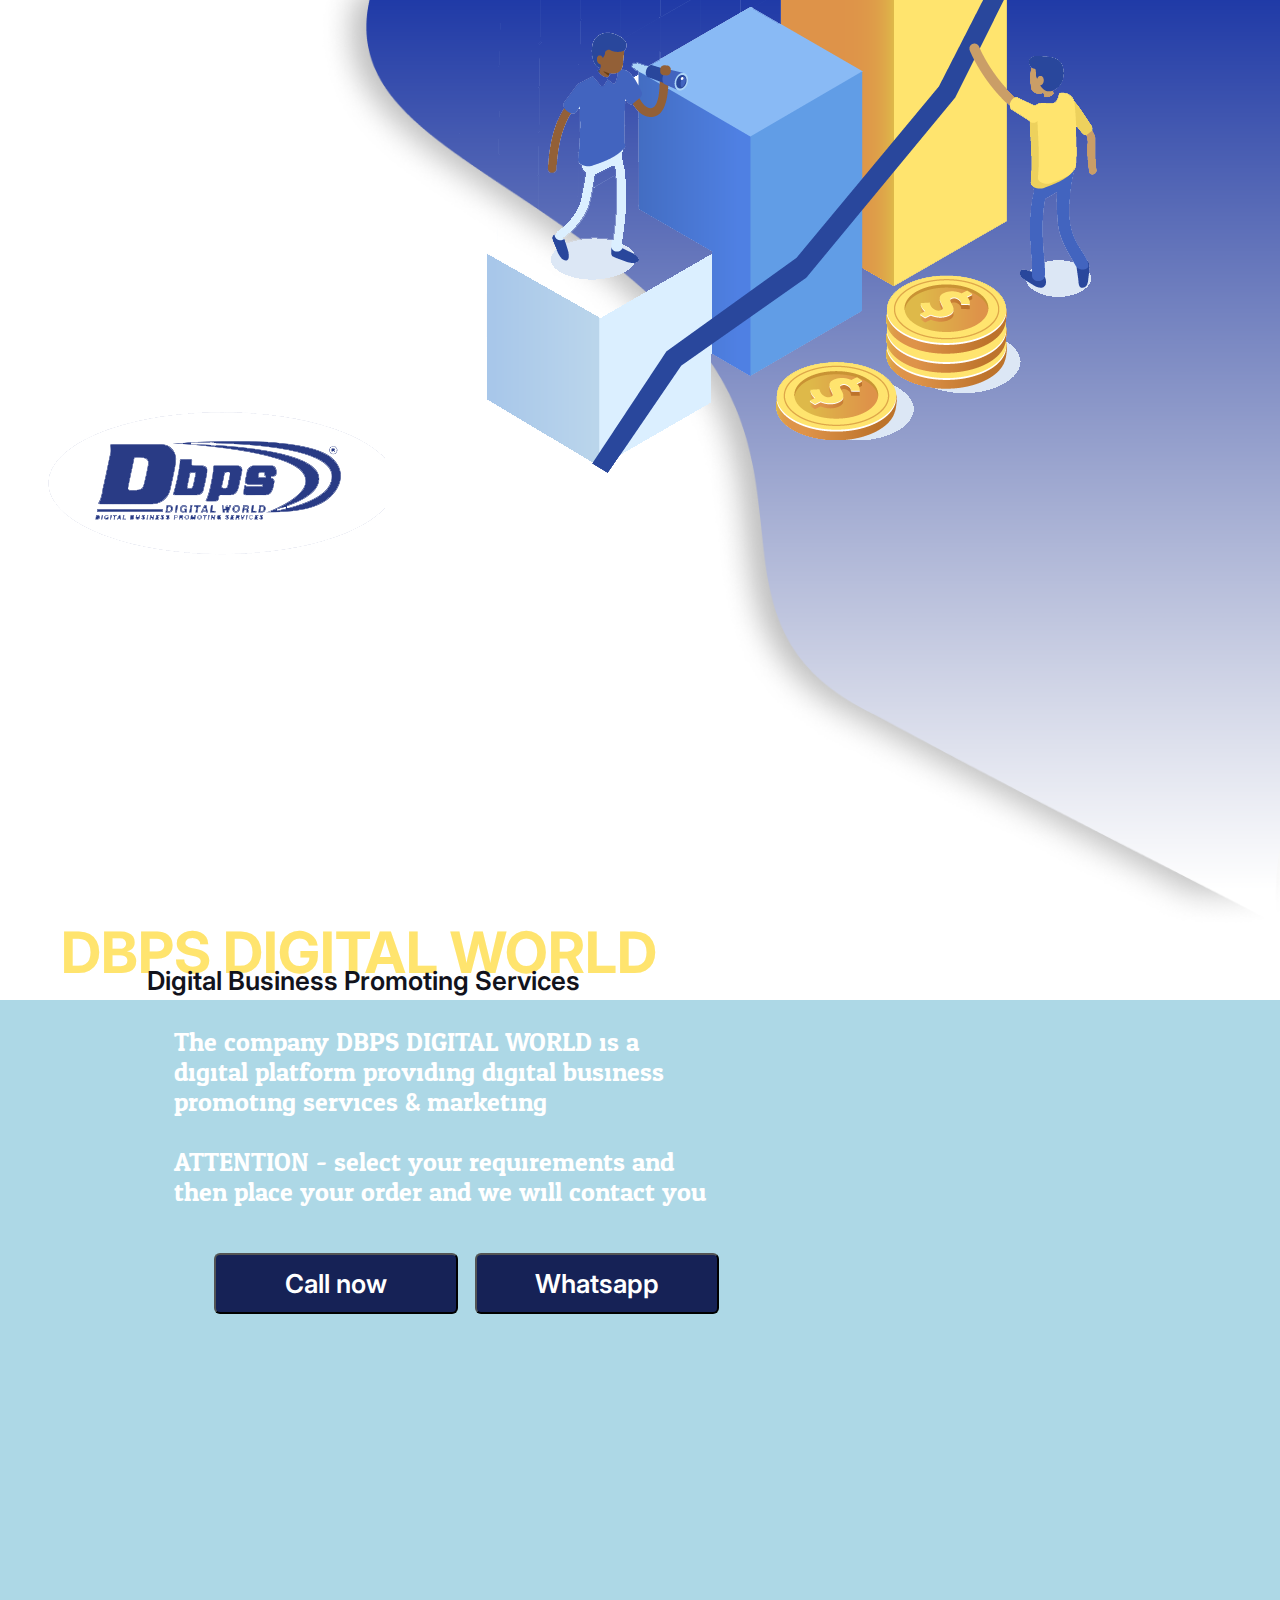
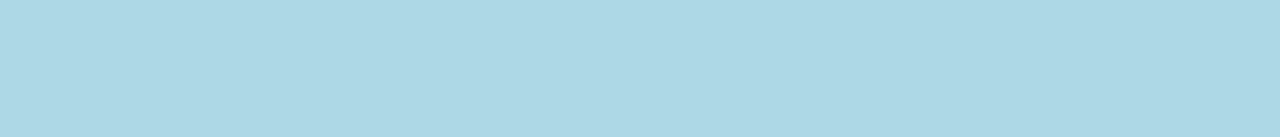
==== index.html @ c1bd0f58 "project started & home page design completed" ====
<!DOCTYPE html>
<html lang="en">
<head>
    <meta charset="UTF-8">
    <meta name="viewport" content="width=device-width, initial-scale=1.0">
    <title>Document</title>
    <link rel="stylesheet" href="style.css">
    <link href="https://cdn.jsdelivr.net/npm/bootstrap@5.3.0/dist/css/bootstrap.min.css" rel="stylesheet" integrity="sha384-9ndCyUaIbzAi2FUVXJi0CjmCapSmO7SnpJef0486qhLnuZ2cdeRhO02iuK6FUUVM" crossorigin="anonymous">
</head>
<body>
    <div class="main-container">
        <img class="home-vector" src="dbps-web/Frame5.png" alt="">
    </div>
    <div class="container-fluid home">
        <div class="row">
            <div class="col-6">
                <img class="logo" src="dbps-web/logo-new.png" alt="">
                <img class="grow-png" src="dbps-web/grow.png" alt="">
            </div>
            <div class="col-6">
                <nav>
                   <p>Home</p>
                   <p>About us</p>
                   <p>Services</p>
                   <p>Gallery</p>
                   <p>Contact us</p>
                </nav>
                <p class="sub-head">DBPS DIGITAL WORLD</p>
                <p class="full-name">Digital Business Promoting Services</p>
                <p class="decsription">
                    The company DBPS DIGITAL WORLD is a <br> digital platform providing digital business <br> promoting services & marketing
                               <br><br>
                    ATTENTION - select your requirements and <br> then place your order and we will contact you
                </p>
                <button class="btn-class">Call now</button>
                <button class="btn-class">Whatsapp</button>
            </div>
        </div>
    </div>

    <script src="https://cdn.jsdelivr.net/npm/bootstrap@5.3.0/dist/js/bootstrap.bundle.min.js" integrity="sha384-geWF76RCwLtnZ8qwWowPQNguL3RmwHVBC9FhGdlKrxdiJJigb/j/68SIy3Te4Bkz" crossorigin="anonymous"></script>
</body>
</html>
---- style.css ----
@import url('https://fonts.googleapis.com/css2?family=Inter:wght@700&display=swap');
@import url('https://fonts.googleapis.com/css2?family=Inter:wght@700&family=Odor+Mean+Chey&display=swap');


*{
    margin: 0;
    padding: 0;
}
.main-container{
    width: 100%;
    height: 600px;
    background-color: lightcyan;
}
.home-vector{
    width: 100%;
    height: 1000px;
}
nav p{
    display: inline;
    padding-left: 92px;
    font-size: 22px;
    font-weight: bold;
    position: relative;
    right: 217px;
    top: 12px;
    color: #fff;
}
.sub-head{
    color: #FFE46E;
    font-family: "Inter";
    font-size: 57px;
    font-style: normal;
    font-weight: 700;
    line-height: normal;
    position: relative;
    top: 97px;
    left: 61px;
}
.full-name{
    color: #12131C;
    font-family: Inter;
    font-size: 26px;
    font-style: normal;
    font-weight: 600;
    line-height: normal;
    position: relative;
    top: 75px;
    left: 147px;
}
.decsription{
    color: #fff;
    font-family: Odor Mean Chey;
    font-size: 26px;
    font-style: normal;
    font-weight: 400;
    line-height: 30px; /* 115.385% */
    position: relative;
    top: 107px;
    left: 174px;
}
.btn-class{
    color: #FFF;
    font-family: Inter;
    font-size: 26px;
    font-style: normal;
    font-weight: 600;
    line-height: normal;
    background: #162256;
    width: 244px;
    height: 61px;
    flex-shrink: 0;
    margin-left: 13px;
    border-radius: 6px;
    position: relative;
    top: 152px;
    left: 201px;
}
.home{
    background: lightblue;
}
.logo{
    position: relative;
    bottom: 148px;
    padding-left: 35px;
}
.row{
    position: relative;
    bottom: 575px;
}
.grow-png{
    position: relative;
    bottom: 295px;
}
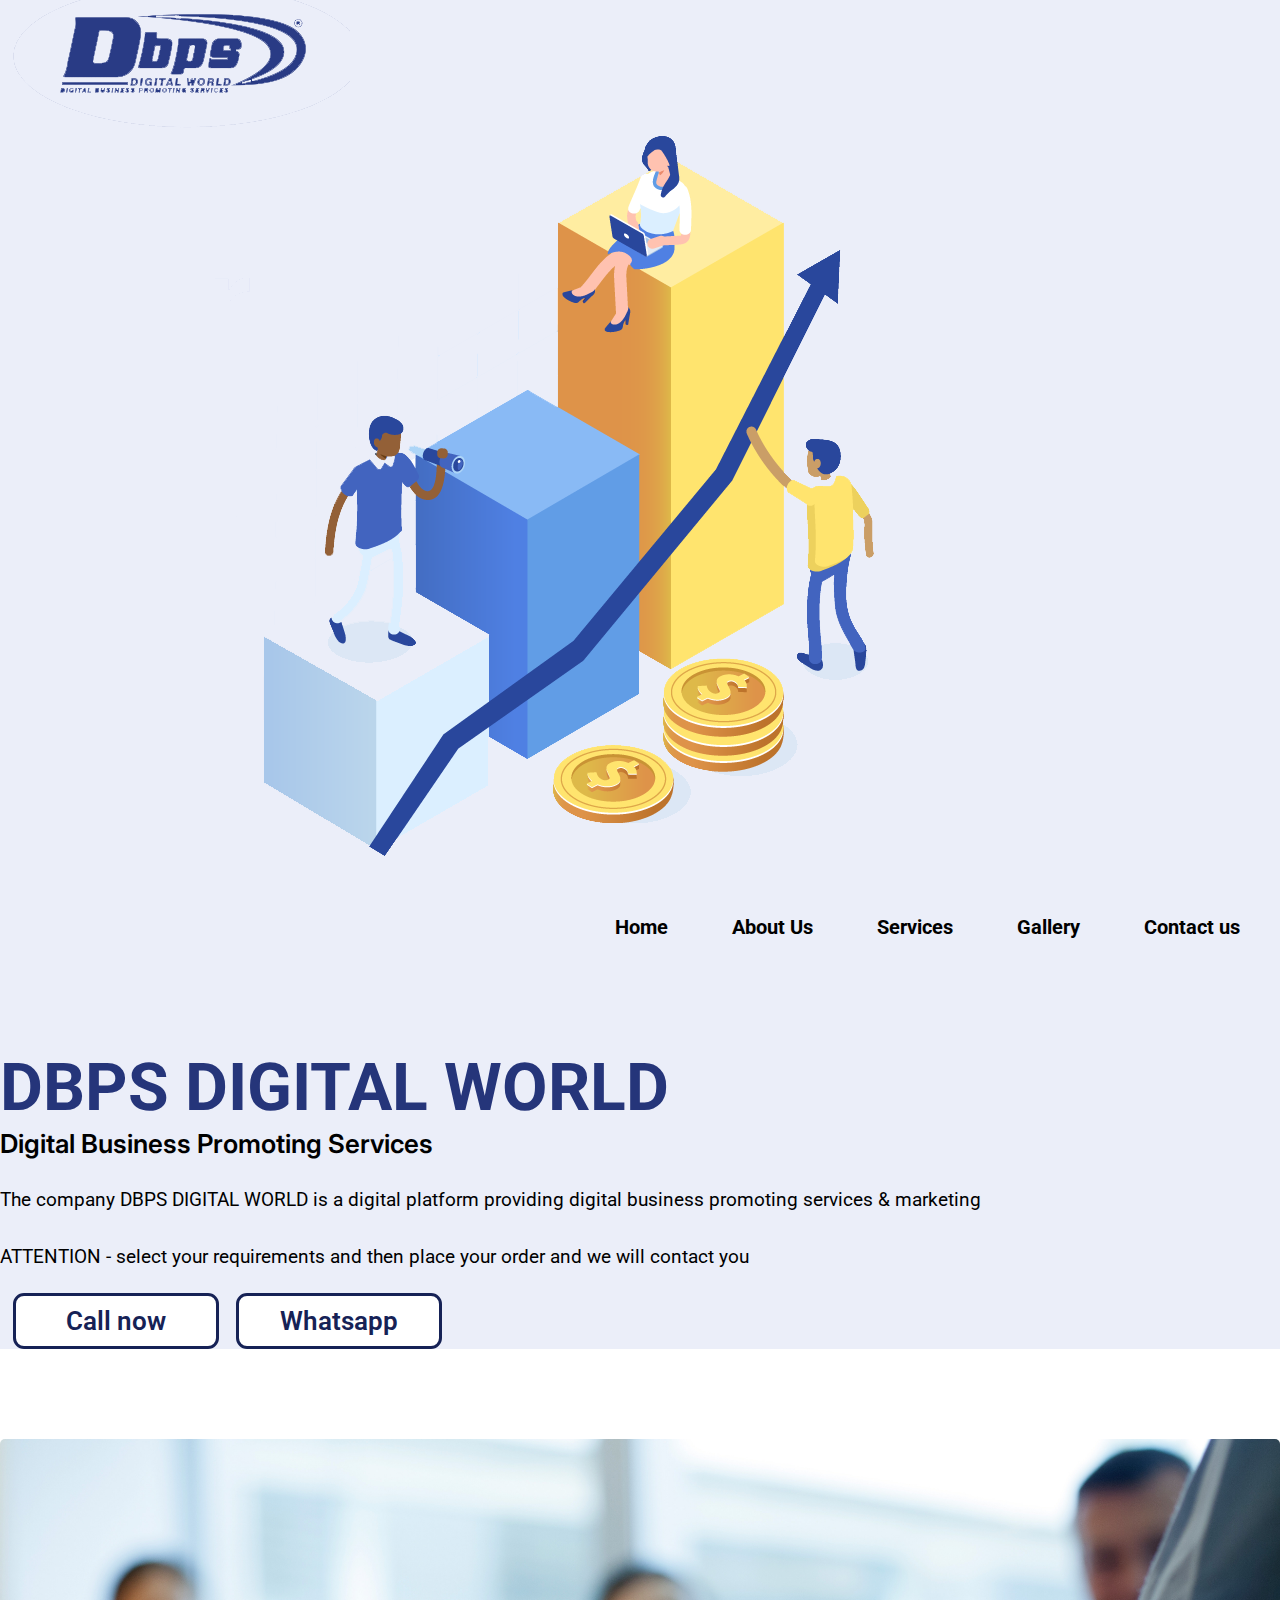
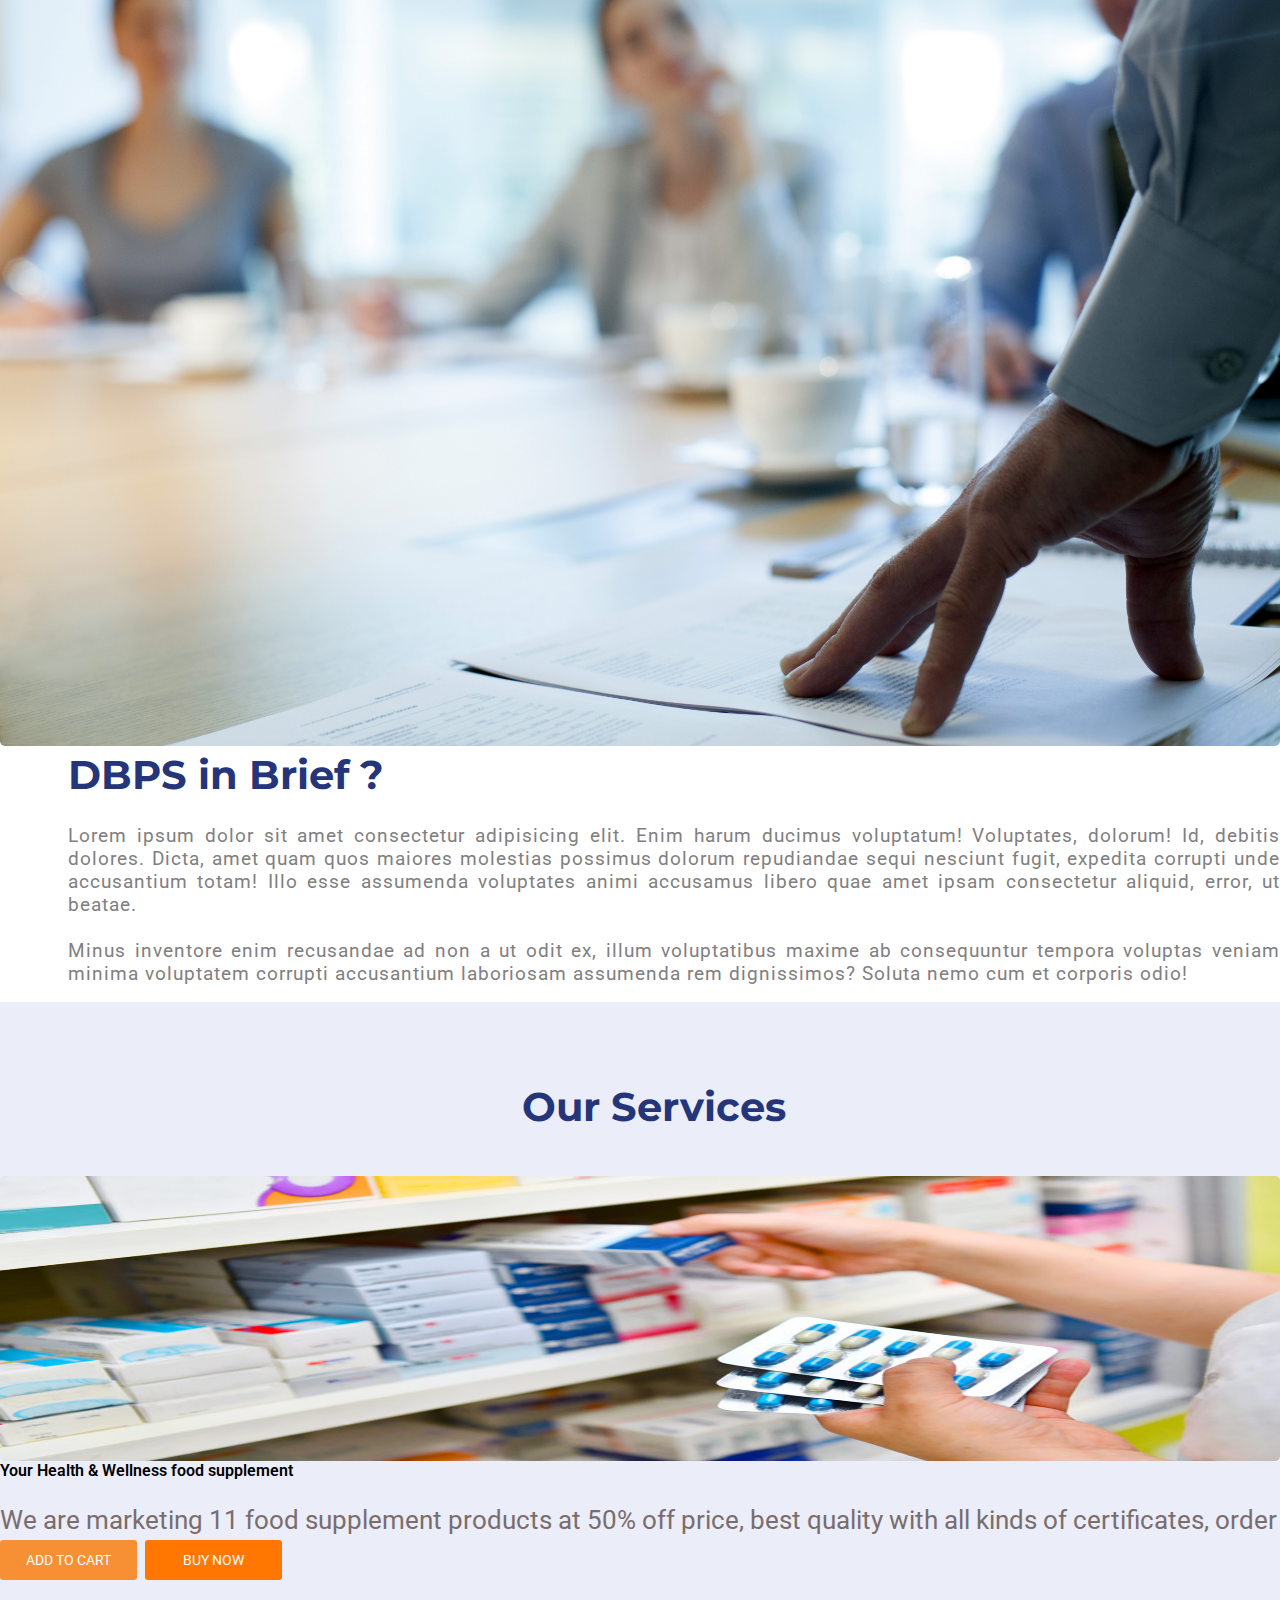
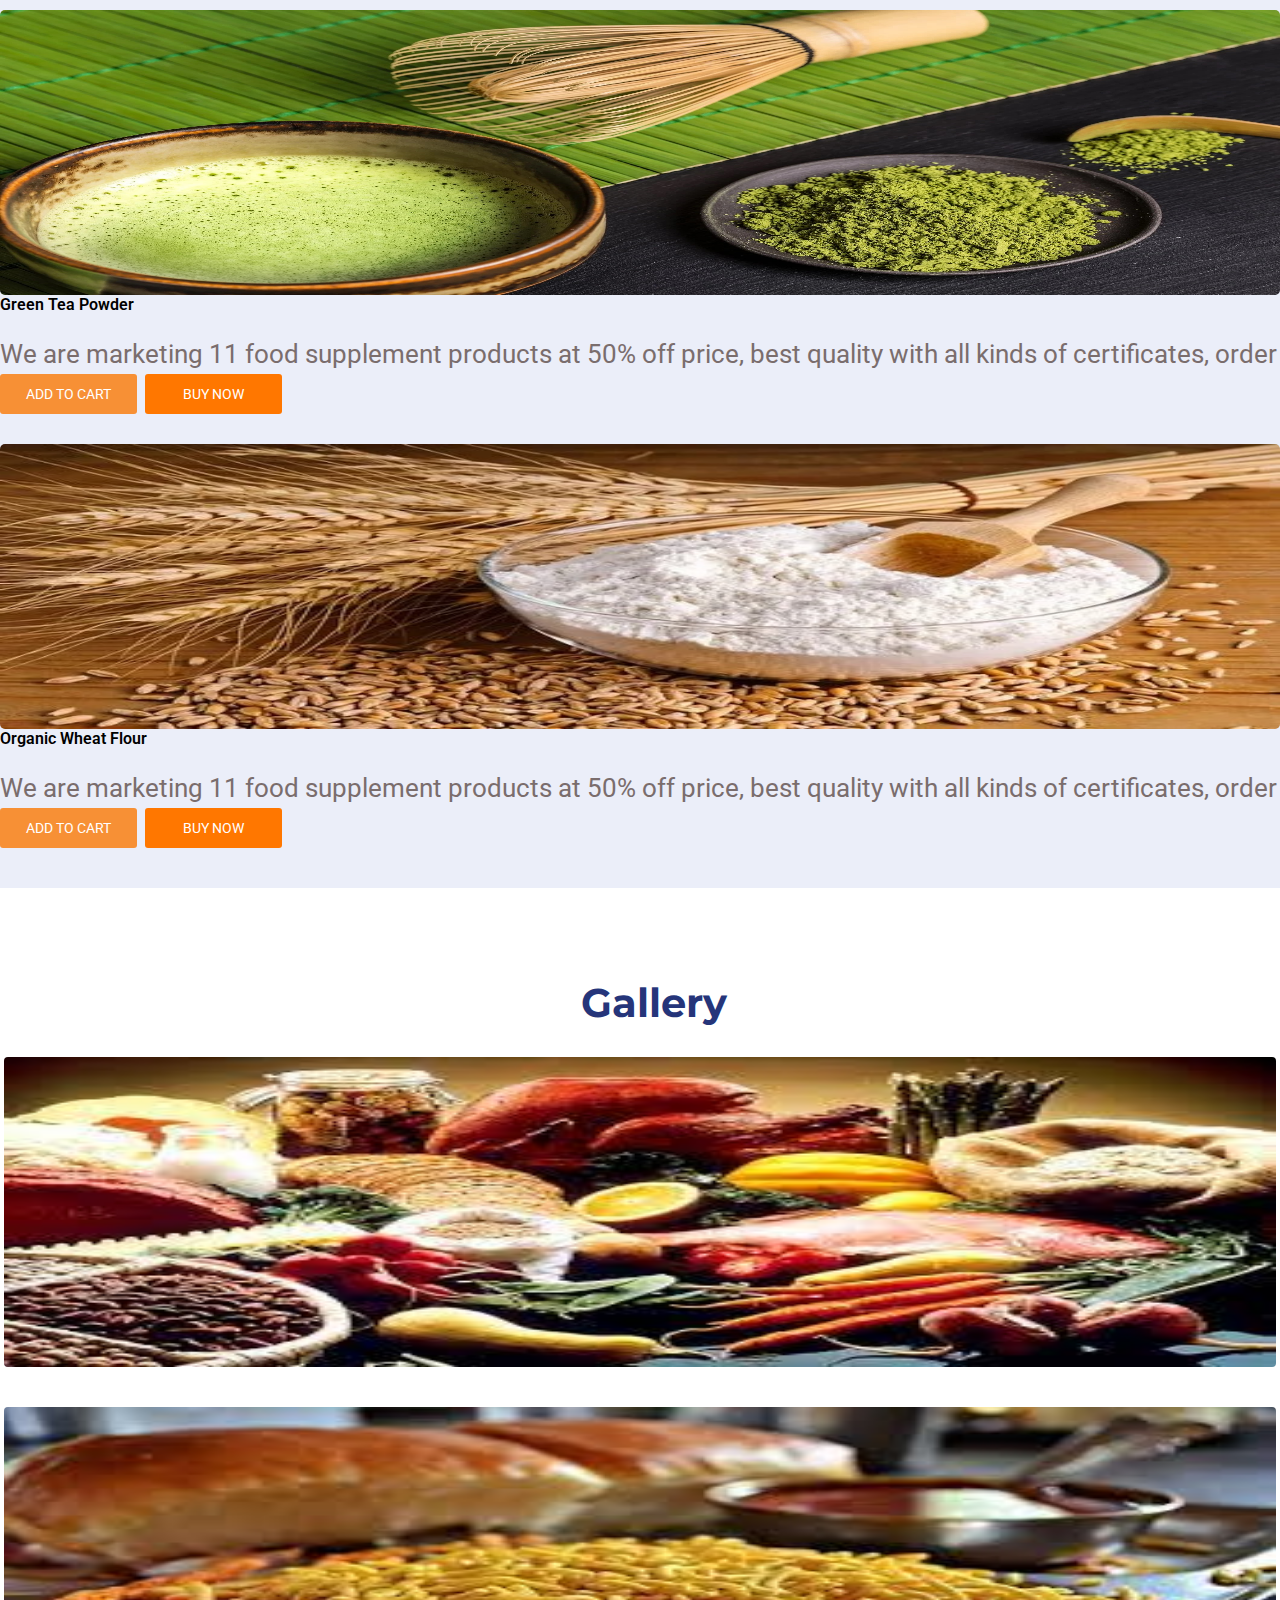
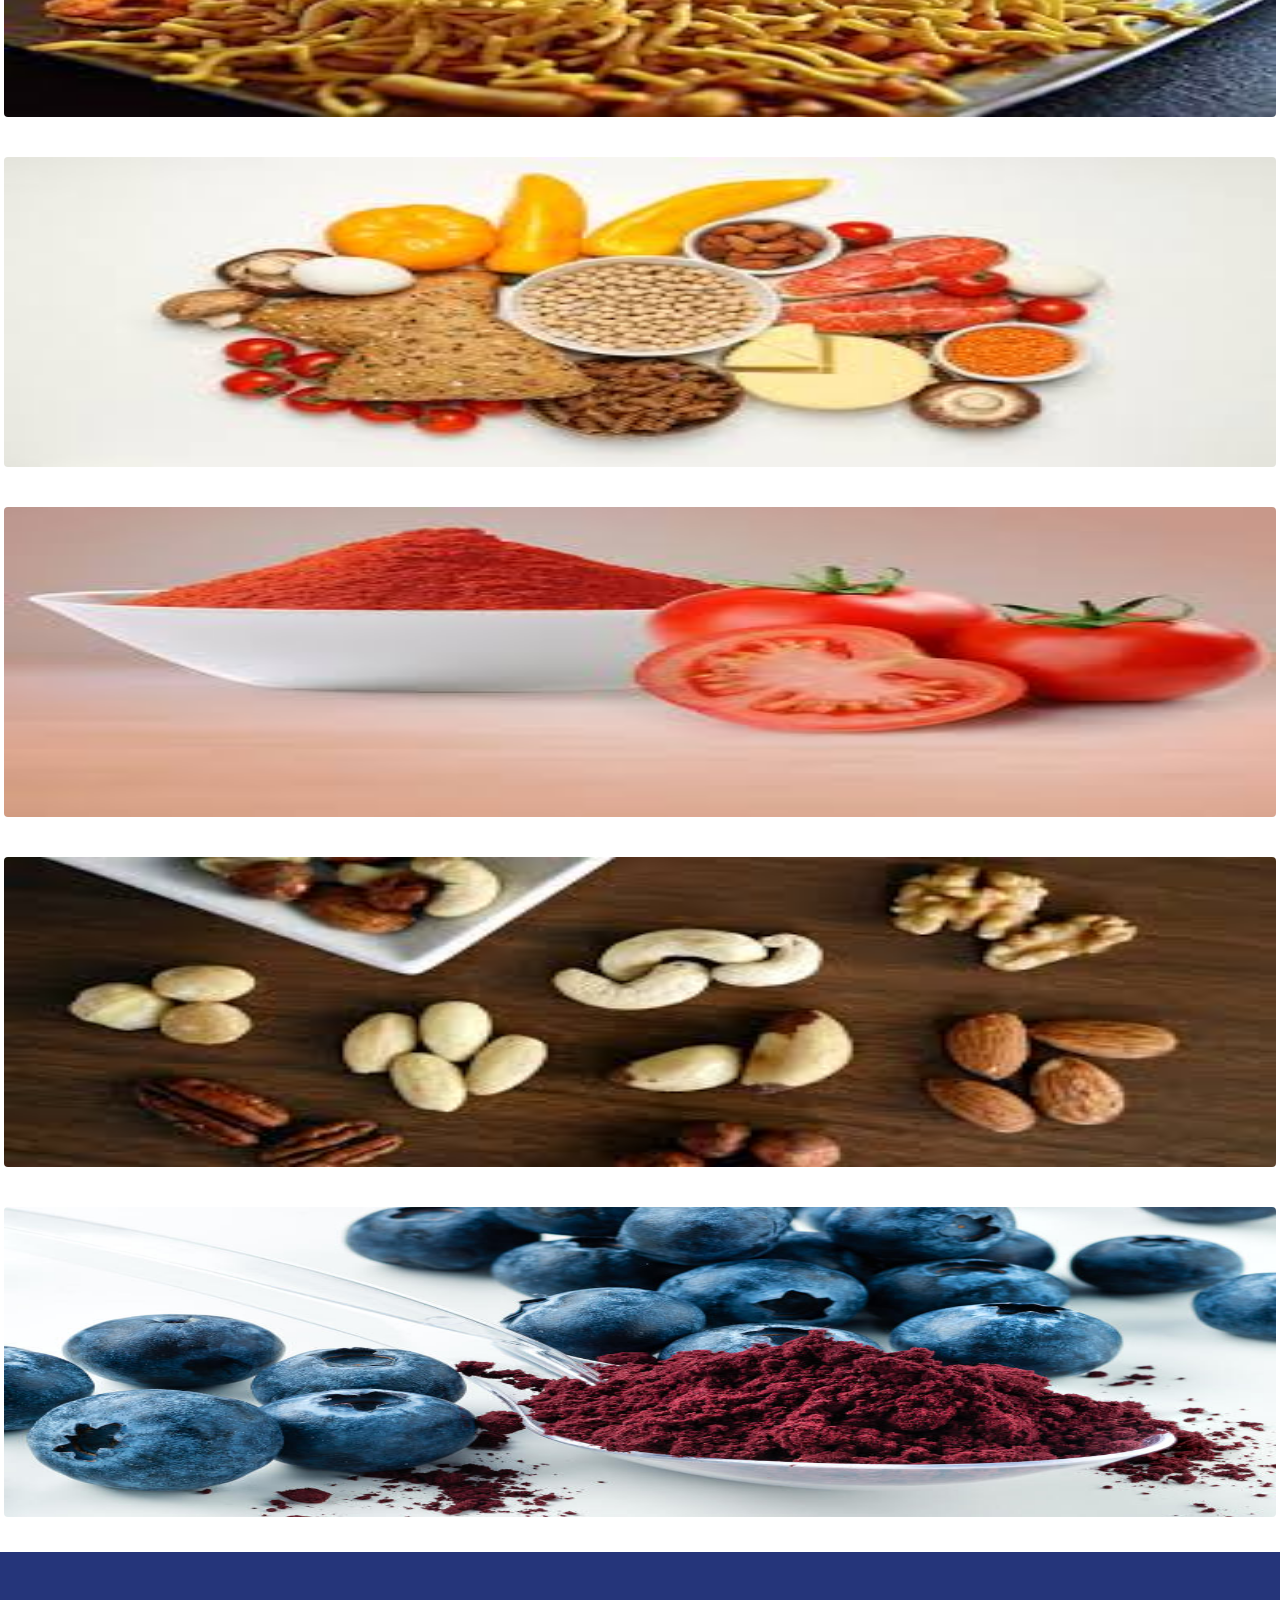
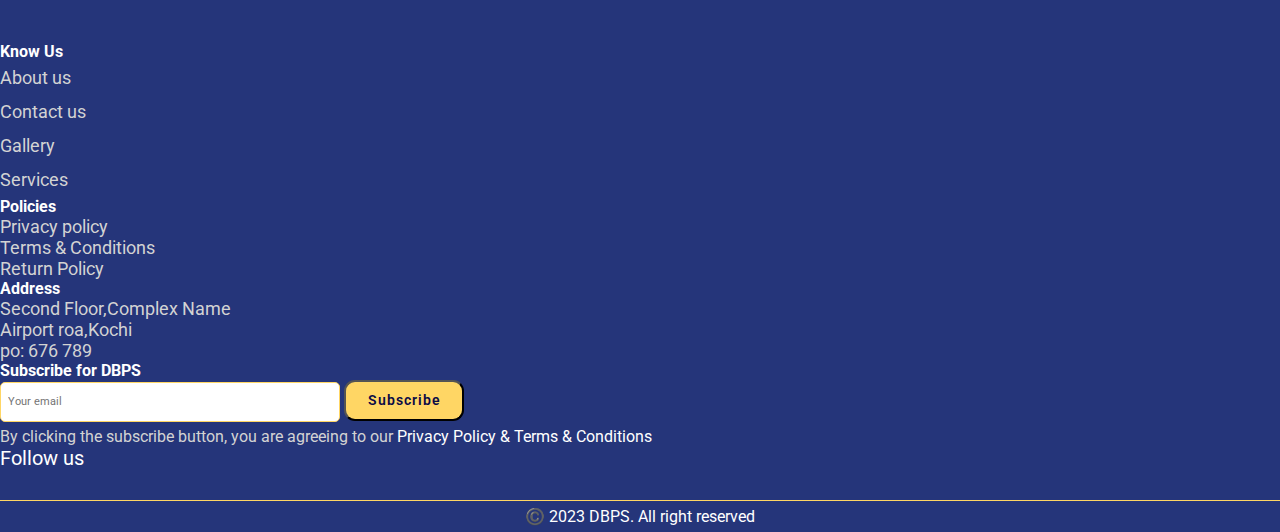
==== commit 9c09c885: "final commit" ====
--- a/index.html
+++ b/index.html
@@ -6,38 +6,232 @@
     <title>Document</title>
     <link rel="stylesheet" href="style.css">
     <link href="https://cdn.jsdelivr.net/npm/bootstrap@5.3.0/dist/css/bootstrap.min.css" rel="stylesheet" integrity="sha384-9ndCyUaIbzAi2FUVXJi0CjmCapSmO7SnpJef0486qhLnuZ2cdeRhO02iuK6FUUVM" crossorigin="anonymous">
+    <link rel="stylesheet" href="https://cdnjs.cloudflare.com/ajax/libs/font-awesome/6.4.0/css/all.min.css" integrity="sha512-iecdLmaskl7CVkqkXNQ/ZH/XLlvWZOJyj7Yy7tcenmpD1ypASozpmT/E0iPtmFIB46ZmdtAc9eNBvH0H/ZpiBw==" crossorigin="anonymous" referrerpolicy="no-referrer" />
 </head>
 <body>
-    <div class="main-container">
-        <img class="home-vector" src="dbps-web/Frame5.png" alt="">
+
+    
+    <div class="container-fluid home ">
+        <div class="row">
+            <div class="col-sm-6">
+                <img class="logo-lg" src="img/logo-new.png" alt="">
+                <img class="grow-png" src="img/grow.png" alt="">
+            </div>
+            <div class="col-sm-6">
+                <div class="toggle">
+                    <div class="bar-icon">
+                        <i class="fa-solid fa-bars"></i>
+                    </div>
+
+                    <div class="close-icon">
+                        <i class="fa-solid fa-xmark"></i>
+                    </div>
+
+                    <nav class="menu">
+                            <li><a href="#home">Home</a></li>
+                            <li><a href="#about">About Us</a></li>
+                            <li><a href="#services">Services</a></li>
+                            <li><a href="#gallery">Gallery</a></li>
+                            <li><a href="#contact">Contact us</a></li>
+                    </nav>
+                </div>
+                    <p class="sub-head">DBPS DIGITAL WORLD</p>
+                
+                    <p class="full-name">Digital Business Promoting Services</p>
+                    
+                    <div class="para"><p class="decsription">
+                            The company DBPS DIGITAL WORLD is a digital platform providing digital business promoting <!--  <span class="next-line"><br></span> --> services & marketing
+                                    <br> <br>
+                            ATTENTION - select your requirements and then place your order and we will contact you
+                        </p>
+                        <div class="text-center mt-4 d-flex flex-row"> <!-- Use Bootstrap classes for centering and margin (mt-4) -->
+                            <button class="btn-class btn-lg mr-2">Call now</button> <!-- Add margin between buttons (mr-2) -->
+                            <button class="btn-class btn-lg">Whatsapp</button>
+                        </div>
+                    </div>
+                
+            </div>
+        </div>
     </div>
-    <div class="container-fluid home">
-        <div class="row">
-            <div class="col-6">
-                <img class="logo" src="dbps-web/logo-new.png" alt="">
-                <img class="grow-png" src="dbps-web/grow.png" alt="">
-            </div>
-            <div class="col-6">
-                <nav>
-                   <p>Home</p>
-                   <p>About us</p>
-                   <p>Services</p>
-                   <p>Gallery</p>
-                   <p>Contact us</p>
-                </nav>
-                <p class="sub-head">DBPS DIGITAL WORLD</p>
-                <p class="full-name">Digital Business Promoting Services</p>
-                <p class="decsription">
-                    The company DBPS DIGITAL WORLD is a <br> digital platform providing digital business <br> promoting services & marketing
-                               <br><br>
-                    ATTENTION - select your requirements and <br> then place your order and we will contact you
-                </p>
-                <button class="btn-class">Call now</button>
-                <button class="btn-class">Whatsapp</button>
+
+    <!------About-us------->
+    <div id="about">
+        <div class="container" >
+            <div class="row">
+                <div class="col-sm-6 about-left">
+                    <div class="about-img">
+                        <img src="img/about.jpg" alt="">
+                    </div>
+                </div>
+                <div class="col-sm-6 about-right">
+                    <h2 class="second-head">DBPS in Brief ?</h2>
+                    <p class="p-content">
+                        Lorem ipsum dolor sit amet consectetur adipisicing elit. Enim harum ducimus voluptatum! Voluptates, dolorum! Id, debitis dolores. Dicta, amet quam quos maiores molestias possimus dolorum repudiandae sequi nesciunt fugit, expedita corrupti unde accusantium totam! Illo esse assumenda voluptates animi accusamus libero quae amet ipsam consectetur aliquid, error, ut beatae. <br><br> Minus inventore enim recusandae ad non a ut odit ex, illum voluptatibus maxime ab consequuntur tempora voluptas veniam minima voluptatem corrupti accusantium laboriosam assumenda rem dignissimos? Soluta nemo cum et corporis odio!
+                    </p>
+                </div>
+    
             </div>
         </div>
     </div>
-
+    
+
+        <!------Services------->
+        <div class="container-fluid home services" id="services">
+            <div class="container">
+                <h2 class="second-head">Our Services</h2>
+                <div class="row  service-1">
+                    <div class="col-sm-4 service-right ">
+                        <div class="item-1" id="picture">
+                            <div class="rect" id="rect"></div>
+                            <img id="pic1" onmouseover="changeImage('img/drugs.jpg', 1)" src="img/drugs.jpg">
+                        </div>
+                    </div>
+                    <div class="col-sm-8">
+                        <div class="zoom" id="zoom"></div>
+                        <div id="drug-content">
+                            <h4 class="item-name">Your Health & Wellness food supplement</h4>
+                            <p class="item-description">
+                                We are marketing 11 food supplement  products at 50% off price, best quality with all kinds of certificates, order
+                            </p>
+                            <div class="purchase-btn">
+                                <button class="cart"> <i class="fa-solid fa-cart-shopping"></i> ADD TO CART</button>
+                                <button class="buy"> <i class="fa-solid fa-credit-card"></i> BUY NOW</button>
+                            </div>
+                        </div>
+                    </div>
+                </div>
+
+                <div class="row row-2  service-2">
+                    <div class="col-sm-4 service-right">
+                        <div class="item-1" id="picture2">
+                            <div class="rect" id="rect2"></div>
+                            <img id="pic2" onmouseover="changeImage('img/green-tea.jpg', 2)" src="img/green-tea.jpg">
+                        </div>
+                    </div>
+                    <div class="col-sm-8">
+                        <div class="zoom" id="zoom2"></div>
+                        <div id="tea-content">
+                            <h4 class="item-name">Green Tea Powder</h4>
+                            <p class="item-description">
+                                We are marketing 11 food supplement  products at 50% off price, best quality with all kinds of certificates, order
+                            </p>
+                            <div class="purchase-btn">
+                                <button class="cart"> <i class="fa-solid fa-cart-shopping"></i> ADD TO CART</button>
+                                <button class="buy"> <i class="fa-solid fa-credit-card"></i> BUY NOW</button>
+                            </div>
+                        </div>
+                    </div>
+                </div>
+
+                <div class="row row-2  service-3">
+                    <div class="col-sm-4 service-right">
+                        <div class="item-1" id="picture3">
+                            <div class="rect" id="rect3"></div>
+                            <img id="pic3" onmouseover="changeImage('img/wheat-powder.jpg', 3)" src="img/wheat-powder.jpg">
+                        </div>
+                    </div>
+                    <div class="col-sm-8">
+                        <div class="zoom" id="zoom3"></div>
+                        <div id="wheat-content">
+                            <h4 class="item-name">Organic Wheat Flour</h4>
+                            <p class="item-description">
+                                We are marketing 11 food supplement  products at 50% off price, best quality with all kinds of certificates, order
+                            </p>
+                            <div class="purchase-btn">
+                                <button class="cart"> <i class="fa-solid fa-cart-shopping"></i> ADD TO CART</button>
+                                <button class="buy"> <i class="fa-solid fa-credit-card"></i> BUY NOW</button>
+                            </div>
+                        </div>
+                    </div>
+                </div>
+
+                <!---->
+            </div>
+        </div>
+
+                        <!---------Gallery---------->
+
+        <div class="container gallery" id="gallery">
+            <div class="row">
+                <h2 class="second-head">Gallery</h2>
+
+                <div class="col-sm-4 gallery-item">
+                    <img src="img/food1.jpeg" alt="">
+                </div>
+                <div class="col-sm-4 gallery-item">
+                    <img src="img/food2.jpeg" alt="">
+                </div>
+                <div class="col-sm-4 gallery-item">
+                    <img src="img/food3.jpeg" alt="">
+                </div>
+                <div class="col-sm-4 gallery-item">
+                    <img src="img/food4.jpeg" alt="">
+                </div>
+                <div class="col-sm-4 gallery-item">
+                    <img src="img/food5.jpeg" alt="">
+                </div>
+                <div class="col-sm-4 gallery-item">
+                    <img src="img/food6.jpg" alt="">
+                </div>
+            </div>
+        </div>
+
+
+                    <!---------Contact-us---------->
+
+                <div class="container-fluid home contact" id="contact">
+                    <div class="container">
+                        <div class="row">
+                            <div class="col-sm-2">
+                                <h4>Know Us</h4>
+                                <div class="sections">
+                                    <a href="#about">About us</a>
+                                    <a href="#contact">Contact us</a>
+                                    <a href="#gallery">Gallery</a>
+                                    <a href="#services">Services</a>
+                                </div>
+                            </div>
+                            <div class="col-sm-2">
+                                <h4>Policies</h4>
+                                <div class="sections">
+                                    <p>Privacy policy</p>
+                                    <p>Terms & Conditions</p>
+                                    <p>Return Policy</p>
+                                </div>                            
+                            </div>
+                            <div class="col-sm-3">
+                                <h4>Address</h4>
+                                <div class="sections">
+                                    <p>Second Floor,Complex Name <br>
+                                    Airport roa,Kochi <br>
+                                    po: 676 789</p>
+                                </div>                              
+                            </div>
+                            <div class="col-sm-5">
+                                <div class="subscribe">
+                                    <h4 for="">Subscribe for DBPS</h4>
+                                    <input type="text" placeholder="Your email">
+                                    <button>Subscribe</button>
+                                    <p class="p1">By clicking the subscribe button, you are agreeing to our <span>Privacy Policy & Terms & Conditions</span></p>
+                                    <p class="p2">Follow us <i class="fa-brands fa-facebook"></i>
+                                        <i class="fa-brands fa-instagram"></i>
+                                        <i class="fa-brands fa-youtube"></i>
+                                    </p>
+                                </div>
+                            </div>
+                        </div>
+
+                       
+                    </div>
+                </div>
+
+                <div class="conclusion">
+                    <p>©️ 2023 DBPS. All right reserved</p>
+                </div>
+
+
+
+    <script src="script.js"></script>
     <script src="https://cdn.jsdelivr.net/npm/bootstrap@5.3.0/dist/js/bootstrap.bundle.min.js" integrity="sha384-geWF76RCwLtnZ8qwWowPQNguL3RmwHVBC9FhGdlKrxdiJJigb/j/68SIy3Te4Bkz" crossorigin="anonymous"></script>
 </body>
 </html>--- a/style.css
+++ b/style.css
@@ -1,93 +1,425 @@
 @import url('https://fonts.googleapis.com/css2?family=Inter:wght@700&display=swap');
 @import url('https://fonts.googleapis.com/css2?family=Inter:wght@700&family=Odor+Mean+Chey&display=swap');
+@import url('https://fonts.googleapis.com/css2?family=Inter:wght@700&family=Odor+Mean+Chey&family=Roboto&display=swap');
+@import url('https://fonts.googleapis.com/css2?family=Inter:wght@700&family=Montserrat:wght@700&family=Odor+Mean+Chey&family=Roboto&display=swap');
 
 
 *{
     margin: 0;
     padding: 0;
+    box-sizing: border-box;
+    font-family:"Roboto";
 }
 .main-container{
-    width: 100%;
-    height: 600px;
-    background-color: lightcyan;
-}
-.home-vector{
-    width: 100%;
-    height: 1000px;
-}
-nav p{
+    position: absolute;
+    right: 0;
+}
+.home{
+    background-color: #ebeef9;
+}
+.row{
+    z-index: 1;
+}
+
+/* left section */
+.col-sm-6 {
+    position: relative; /* Needed for positioning children relative to this container */
+}
+
+.logo-lg {
+    position: absolute;
+    top: -134px;
+    left: 0;
+    width: auto;
+    height: auto;
+}
+
+.grow-png {
+    max-width: 75%;
+    height: auto;
+    padding-top: 113px; /* Adjust the padding between the logo and the second image */
+    padding-left: 13%; /* 13% padding from the left */
+}
+
+
+/* right section */
+nav{
+    padding-top: 13px;
+}
+nav li{
     display: inline;
-    padding-left: 92px;
-    font-size: 22px;
+    padding-left: 60px;
+    font-size: 20px;
     font-weight: bold;
-    position: relative;
-    right: 217px;
-    top: 12px;
-    color: #fff;
+}
+nav li a{
+    text-decoration: none;
+    color: #000000;
 }
 .sub-head{
-    color: #FFE46E;
-    font-family: "Inter";
-    font-size: 57px;
+    color: #25357a;
+    font-size: 66px;
     font-style: normal;
     font-weight: 700;
     line-height: normal;
-    position: relative;
-    top: 97px;
-    left: 61px;
-}
+    padding-top: 110px;
+    margin-bottom: 2px;
+}
+
 .full-name{
-    color: #12131C;
+    
+    color: #000;
     font-family: Inter;
     font-size: 26px;
     font-style: normal;
     font-weight: 600;
     line-height: normal;
-    position: relative;
-    top: 75px;
-    left: 147px;
 }
 .decsription{
-    color: #fff;
-    font-family: Odor Mean Chey;
-    font-size: 26px;
-    font-style: normal;
-    font-weight: 400;
-    line-height: 30px; /* 115.385% */
-    position: relative;
-    top: 107px;
-    left: 174px;
-}
+    max-width: 100%;
+    text-align: left;
+    font-family: Roboto;
+    font-size: 19px;
+    line-height: 1.5;
+    margin: 0 auto;
+    padding-top: 27px;
+}
+
+
 .btn-class{
-    color: #FFF;
-    font-family: Inter;
+    color: #162256;
     font-size: 26px;
     font-style: normal;
     font-weight: 600;
     line-height: normal;
-    background: #162256;
-    width: 244px;
-    height: 61px;
-    flex-shrink: 0;
+    background: #fff;
+    width: 206px;
+    height: 56px;
     margin-left: 13px;
-    border-radius: 6px;
+    border-radius: 11px;
+    border: 3px solid;
+    border-color: #162256;
+    transition: background-color 0.3s, color 0.3s;
+}
+.btn-class:hover{
+    background: #e2e6f7;
+    color: #162256;
+}
+.text-center{
+    padding-top: 21px;
+}
+
+/* Mobile devices */
+
+.toggle {
+    display: flex; /* Create a flex container */
+    justify-content: flex-end; /* Align items to the right end of the container */
+    padding-right: 40px;
+    margin-top: 19px;
+}
+.toggle .bar-icon{
+    font-size: 29px;
+    font-weight: bold;
+    color: #162256;
+    display: none;
+    z-index: 1;
+}
+.toggle .close-icon{
+    font-size: 29px;
+    font-weight: bold;
+    color: rgb(255, 255, 255);
+    display: none;
+    z-index: 1;
+}
+
+/* About us */
+#about{
+    margin-top: 90px;
+}
+.second-head{
+    font-size: 40px;
+    font-family: "Montserrat";
+    text-align: center;
+    text-align: left;
+    padding-bottom: 25px;
+    padding-left: 28px;
+    color: #25357a;
+}
+.about-img{
+    width: 100%;
+}
+.about-img img{
+    max-width: 100%;
+    height: auto;
+    border-radius: 5px;
+}
+.about-left{
+    display: flex;
+    justify-content: end;
+    align-items: end;
+}
+.p-content{
+    text-align: justify;
+    font-size: 19px;
+    color: gray;
+    letter-spacing: 1px;
+    padding-left: 28px;
+}
+.about-right{
+    padding-left: 40px;
+}
+
+/* Service Section */
+#services{
+    margin-top: 17px;
+    padding-bottom: 40px;
+}
+.service-right{
+    display: flex;
+    justify-content: start;
+    align-items: start;
+}
+.services .second-head{
+    text-align: center;
+    padding-top: 80px;
+}
+.services .item-1{
+    width: 100%;
+    height: 285px;
     position: relative;
-    top: 152px;
-    left: 201px;
-}
-.home{
-    background: lightblue;
-}
-.logo{
+}
+.item-1 img{
+    width: 100%;
+    max-height: 100%;
+    display: block;
+    border-radius: 5px;
+    transition: transform 0.3s ease; /* Add a smooth transition */
+    cursor: pointer;
+}
+.rect{
+    position: absolute;
+    margin: 0px !important;
+    padding: 0;
+    width: 200px;
+    height: 150px;
+    background-color: #78787c4d;
+    transform: translate(-50%, -50%);
+    pointer-events: none;
+    opacity: 0;
+}
+
+
+.zoom{
     position: relative;
-    bottom: 148px;
-    padding-left: 35px;
-}
-.row{
+    top: 0;
+    left: 20px;
+    background-image: url('img/img1.webp');
+    box-shadow: 5px 5px 5px rgb(24, 24, 24);
+    display: none;
+}
+.zoom-active{
+    display: flex;
+}
+.rect-active{
+    opacity: 1;
+}
+.drug-active,.tea-active,.wheat-active{
+    display: none;
+}
+
+
+.item-name{
+    font-weight: 600;
+}
+.item-description{
+    padding-top: 25px;
+    font-size: 26px;
+    color: #7a6d6d;
+}
+.purchase-btn button{
+    width: 137px;
+    height: 40px;
+    font-size: 14px;
+    border: none;
+    color: #fff;
+    border-radius: 3px;
+    margin-top: 5px;
+}
+.purchase-btn .cart{
+    background-color: #f79035;
+}
+.purchase-btn .buy{
+    margin-left: 4px;
+    background-color: #ff7700;
+}
+.services .row{
+    padding-top: 20px;
+}
+.services .row-2{
+    padding-top: 30px;
+}
+
+/*---------  Gallery  ----------*/
+
+.gallery .second-head{
+    text-align: center;
+    padding-top: 90px;
+}
+.gallery-item{
+    width: 100%;
+    height: 350px;
+    padding: 5px 4px;
+}
+.gallery-item img{
+    width: 100%;
+    height: 310px;
+    border-radius: 4px;
+}
+
+/*-----------About-us---------*/
+
+.contact{
+    padding-top: 90px;
+    padding-bottom: 30px;
+    background-color: #25357a;
+}
+.contact .logo-div{
+    width: 321px;
+    height: 147px;
+    background: white;
+}
+.contact .logo-div .contact-lg{
+    width: 100%;
     position: relative;
-    bottom: 575px;
-}
-.grow-png{
-    position: relative;
-    bottom: 295px;
-}
+    bottom: 95px;
+}
+.contact h4{
+    color: #fff;
+}
+.contact .sections a{
+    display: block;
+    text-decoration: none;
+    color: lightgrey;
+    line-height: 34px;
+    font-size: 18px;
+    transition: 0.3s;
+}
+.contact .sections p{
+    display: block;
+    color: lightgrey;
+    cursor: pointer;
+    font-size: 18px;
+    transition: 0.3s;
+}
+.contact .sections p:hover{
+    color: #fff;
+}
+.contact .sections a:hover{
+    color: #fff;
+}
+.subscribe input{
+    width: 340px;
+    height: 40px;
+    font-size: 11px;
+    padding: 4px 7px;
+    border: 1px solid;
+    border-color: #ffd664;
+    border-radius: 5px;
+}
+.subscribe button{
+    width: 120px;
+    height: 41px;
+    border-radius: 11px;
+    background: #ffd664;
+    color: #0b0b46;
+    font-weight: 600;
+    letter-spacing: 1px;
+    font-size: 14px;
+}
+.subscribe .p1{
+    padding-top: 5px;
+    color: lightgray;
+}
+.subscribe .p1 span{
+    color: #fff;
+    cursor: pointer;
+    transition: 0.3s;
+}
+.subscribe .p1 span:hover{
+    color: #ffd664;
+}
+.subscribe .p2{
+    color: #fff;
+    font-size: 20px;
+}
+.subscribe .p2 i{
+    color: #ffd664;
+    cursor: pointer;
+}
+
+.conclusion{
+    border-top: 1px solid;
+    border-color: #ffd664;
+    background-color: #25357a;
+}
+.conclusion p{
+    text-align: center;
+    color: #fff;
+    padding: 6px 0px;
+}
+
+@media(max-width: 767px){
+    .toggle .bar-icon{
+        display: block;
+    }
+    .toggle .close-icon{
+        display: none;
+    }
+    
+    .toggle .menu{
+        transform: translateY(-200%);
+        transition: transform ease 0.5s;
+        width: 100%;
+        background-color: #000;
+        position: absolute;
+        left: 0;
+        right: 0;
+        top: 0;
+        bottom: 0;
+        height: 100vh;
+    }
+    .toggle .menu.is-active{
+        transform: translateY(0%);
+        transition: transform ease 0.3s;
+    }
+    .toggle .bar-icon.is-active{
+        display: none;
+    }
+    .toggle .close-icon.is-active{
+        display: block;
+    }
+    nav li a{
+        text-decoration: none;
+        color: #fff;
+        padding: 10px 5px;
+        display: block;
+        margin-left: 5px;
+    }
+    .grow-png{
+        display: none;
+    }  
+}
+
+@media(max-width: 540px){
+    .decsription{
+        width: 441px;
+    }
+    .grow-png{
+        display: none;
+    }
+    .second-head{
+        padding-top: 9px;
+        text-align: center;
+    }
+  
+}